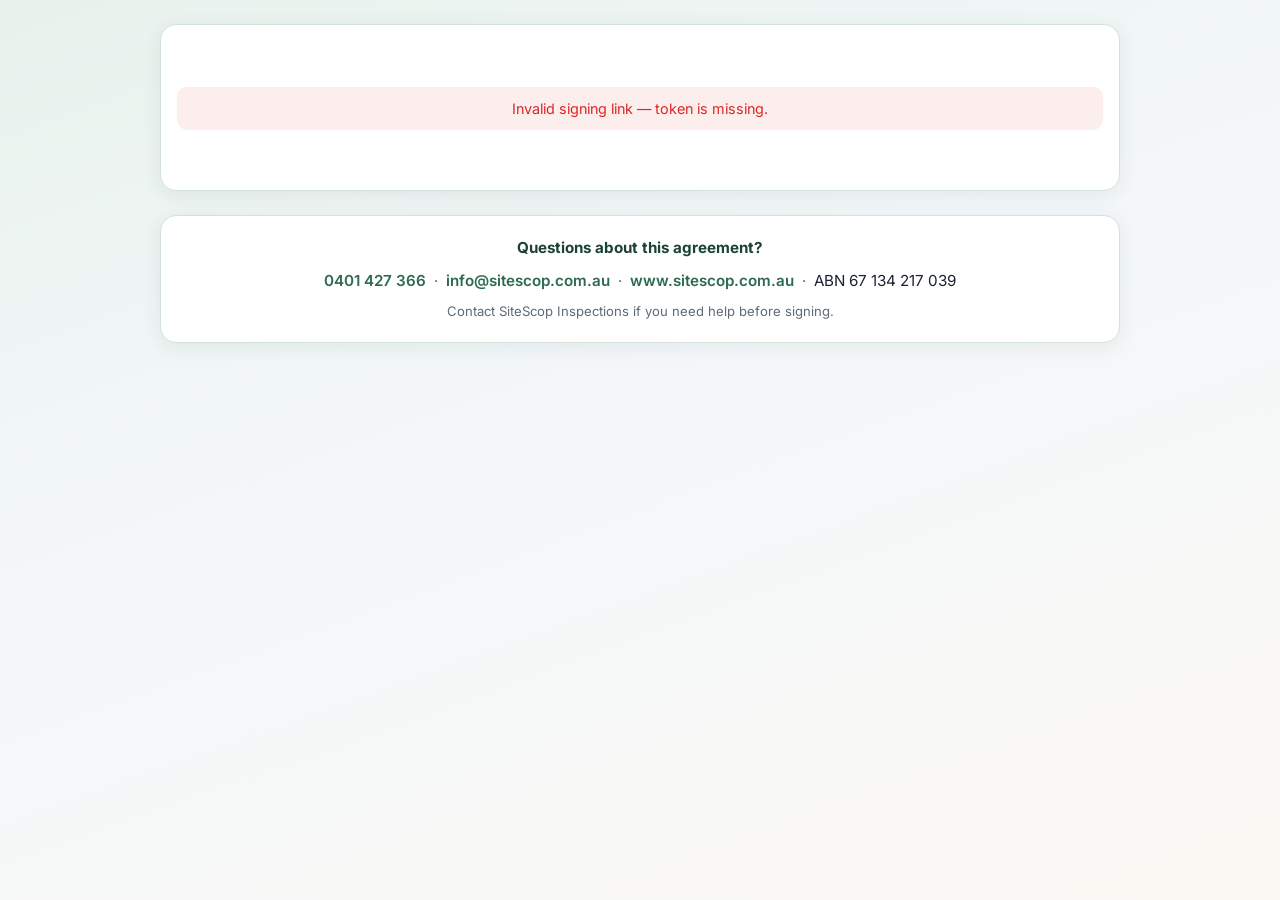
==== docs/sign/index.html @ 17daef51 "Branded header with logo, right accent borders, professional legal layout" ====
<!DOCTYPE html>
<html lang="en-AU">
<head>
  <meta charset="UTF-8" />
  <meta name="viewport" content="width=device-width, initial-scale=1, maximum-scale=1" />
  <title>SiteScop — Sign Agreement</title>
  <script>
    (function () {
      var path = window.location.pathname || '';
      if (/\/sign$/i.test(path)) {
        window.location.replace(path + '/' + window.location.search + window.location.hash);
      }
    })();
  </script>
  <link rel="preconnect" href="https://fonts.googleapis.com" />
  <link rel="preconnect" href="https://fonts.gstatic.com" crossorigin />
  <link
    href="https://fonts.googleapis.com/css2?family=Inter:wght@400;500;600;700&display=swap"
    rel="stylesheet"
  />
  <link rel="stylesheet" href="./style.css?v=10" />
  <script src="./config.js"></script>
</head>
<body>
  <div id="app" class="loading">Loading agreement…</div>
  <script src="./app.js?v=10"></script>
</body>
</html>
---- docs/sign/style.css ----
:root {
  color-scheme: light;
  --bg: #eef4f0;
  --bg-accent: linear-gradient(160deg, #e8f2ec 0%, #f4f7fa 45%, #faf8f3 100%);
  --surface: #ffffff;
  --text: #1a2332;
  --text-body: #152033;
  --muted: #5c6b7a;
  --primary: #1b4332;
  --primary-light: #2d6a4f;
  --accent: #d4a017;
  --accent-soft: rgba(212, 160, 23, 0.14);
  --primary-soft: rgba(27, 67, 50, 0.1);
  --success: #059669;
  --danger: #dc2626;
  --border: #d4e2da;
  --shadow: 0 4px 20px rgba(27, 67, 50, 0.08);
  --shadow-lg: 0 8px 32px rgba(27, 67, 50, 0.12);
  --radius: 16px;
  --radius-sm: 10px;
  --read-area-h-mobile: min(40vh, 280px);
  --read-area-h-tablet: min(52vh, 380px);
  --read-area-h-desktop: 450px;
}

* {
  box-sizing: border-box;
}

body {
  margin: 0;
  font-family: 'Inter', -apple-system, BlinkMacSystemFont, 'Segoe UI', Roboto, sans-serif;
  background: var(--bg);
  background: var(--bg-accent);
  color: var(--text);
  line-height: 1.6;
  min-height: 100vh;
  -webkit-font-smoothing: antialiased;
}

.wrap {
  width: 90%;
  max-width: none;
  margin: 0 auto;
  padding: 12px 0 32px;
}

@media (min-width: 1024px) {
  .wrap {
    width: 75%;
    padding: 24px 0 48px;
  }
}

/* ── Progress ── */
.progress-bar {
  display: flex;
  gap: 0;
  margin-bottom: 20px;
  padding: 4px;
  background: var(--surface);
  border-radius: var(--radius);
  box-shadow: var(--shadow);
  border: 1px solid var(--border);
  overflow-x: auto;
  -webkit-overflow-scrolling: touch;
}

.progress-step {
  flex: 1;
  min-width: 72px;
  display: flex;
  flex-direction: column;
  align-items: center;
  gap: 6px;
  padding: 12px 6px;
  text-align: center;
  position: relative;
  border: none;
  background: transparent;
  cursor: default;
  font: inherit;
  color: var(--muted);
  transition: color 0.25s ease;
}

.progress-step:not(:last-child)::after {
  content: '';
  position: absolute;
  top: 22px;
  right: -1px;
  width: 2px;
  height: 24px;
  background: var(--border);
  transform: translateX(50%);
}

@media (min-width: 560px) {
  .progress-step {
    min-width: 0;
    padding: 14px 8px;
  }
}

.progress-step .step-dot {
  width: 32px;
  height: 32px;
  border-radius: 50%;
  display: flex;
  align-items: center;
  justify-content: center;
  font-size: 0.85rem;
  font-weight: 700;
  background: #eef2f0;
  border: 2px solid var(--border);
  color: var(--muted);
  transition: all 0.3s ease;
}

.progress-step .step-label {
  font-size: 0.6rem;
  font-weight: 600;
  line-height: 1.2;
  max-width: 64px;
}

@media (min-width: 480px) {
  .progress-step .step-label {
    font-size: 0.68rem;
    max-width: none;
  }
}

.progress-step.is-active {
  color: var(--primary);
}

.progress-step.is-active .step-dot {
  background: var(--primary-soft);
  border-color: var(--primary);
  color: var(--primary);
  box-shadow: 0 0 0 4px rgba(27, 67, 50, 0.12);
}

.progress-step.is-complete {
  color: var(--primary-light);
}

.progress-step.is-complete .step-dot {
  background: var(--primary);
  border-color: var(--primary);
  color: #fff;
}

.progress-step.is-clickable {
  cursor: pointer;
}

.progress-step:disabled {
  cursor: default;
  opacity: 0.65;
}

.progress-step:disabled:hover .step-dot {
  transform: none;
}

.progress-step.is-clickable:not(:disabled):hover .step-dot {
  transform: scale(1.06);
}

/* ── Cards ── */
.card {
  background: var(--surface);
  border: 1px solid var(--border);
  border-radius: var(--radius);
  padding: 20px;
  margin-bottom: 16px;
  box-shadow: var(--shadow);
}

/* ── Agreement header (colorful branded banner + logo) ── */
.agreement-header-branded {
  padding: 0;
  overflow: hidden;
}

.agreement-header-banner {
  display: flex;
  align-items: center;
  gap: 18px;
  padding: 22px 24px;
  background: linear-gradient(120deg, #1b4332 0%, #2d6a4f 52%, #3d8b63 78%, #b45309 120%);
  color: #fff;
}

.agreement-header {
  padding: 18px 20px;
}

.agreement-header-row {
  display: flex;
  align-items: center;
  gap: 16px;
  margin-bottom: 18px;
  padding-bottom: 16px;
  border-bottom: 1px solid var(--border);
}

.agreement-logo {
  flex-shrink: 0;
  width: 84px;
  height: 84px;
  object-fit: contain;
  border-radius: 14px;
  background: #fff;
  border: 2px solid rgba(255, 255, 255, 0.85);
  padding: 8px;
  box-shadow: 0 6px 18px rgba(0, 0, 0, 0.18);
}

.agreement-logo-placeholder {
  flex-shrink: 0;
  width: 84px;
  height: 84px;
  border-radius: 14px;
  background: rgba(255, 255, 255, 0.15);
  color: #fff;
  font-weight: 800;
  font-size: 1.25rem;
  display: flex;
  align-items: center;
  justify-content: center;
  border: 2px solid rgba(255, 255, 255, 0.5);
}

.agreement-header-copy {
  min-width: 0;
  flex: 1;
}

.agreement-company-name {
  margin: 0 0 6px;
  font-size: 0.95rem;
  font-weight: 700;
  color: #fde68a;
  letter-spacing: 0.02em;
  text-transform: uppercase;
}

.agreement-page-title {
  margin: 0 0 8px;
  font-size: 1.45rem;
  font-weight: 800;
  color: #fff;
  letter-spacing: -0.02em;
  line-height: 1.2;
}

@media (min-width: 1024px) {
  .agreement-page-title {
    font-size: 1.65rem;
  }
}

.agreement-ref {
  margin: 0;
  font-size: 0.92rem;
  color: rgba(255, 255, 255, 0.92);
  font-weight: 500;
}

.agreement-summary {
  display: grid;
  gap: 12px;
  grid-template-columns: 1fr;
  padding: 18px 20px 20px;
}

@media (min-width: 560px) {
  .agreement-summary {
    grid-template-columns: 1fr 1fr;
  }
}

.summary-item {
  background: var(--bg);
  border: 1px solid var(--border);
  border-radius: var(--radius-sm);
  padding: 12px 14px;
}

.summary-item-wide {
  grid-column: 1 / -1;
}

.summary-value {
  font-size: 1rem;
  font-weight: 600;
  color: var(--text);
  line-height: 1.4;
  word-break: break-word;
}

.summary-sub {
  margin-top: 4px;
  font-size: 0.88rem;
  color: var(--muted);
  word-break: break-all;
}

.hero-card {
  background: linear-gradient(135deg, var(--primary) 0%, var(--primary-light) 100%);
  color: #fff;
  border: none;
  box-shadow: var(--shadow-lg);
  padding: 24px 20px;
}

@media (min-width: 560px) {
  .hero-card {
    padding: 28px 24px;
  }
}

.hero-card .muted {
  color: rgba(255, 255, 255, 0.88);
  font-size: 0.95rem;
}

.hero-card .label {
  color: rgba(255, 255, 255, 0.75);
  font-size: 0.8rem;
  margin-bottom: 6px;
}

.hero-card h1 {
  color: #fff;
  font-size: 1.55rem;
  margin-bottom: 10px;
}

@media (min-width: 560px) {
  .hero-card h1 {
    font-size: 1.75rem;
  }
}

.hero-card .price {
  color: var(--accent);
  font-size: 1.45rem;
}

/* Client details — larger, easy to read on mobile */
.client-details {
  display: grid;
  gap: 12px;
  margin-top: 20px;
  grid-template-columns: 1fr;
}

@media (min-width: 560px) {
  .client-details {
    grid-template-columns: 1fr 1fr;
    gap: 14px;
  }
}

.detail-item {
  background: rgba(255, 255, 255, 0.12);
  border: 1px solid rgba(255, 255, 255, 0.2);
  border-radius: var(--radius-sm);
  padding: 16px 18px;
}

.detail-item-wide {
  grid-column: 1 / -1;
}

.detail-value {
  font-size: 1.15rem;
  font-weight: 700;
  line-height: 1.4;
  color: #fff;
  word-break: break-word;
}

@media (min-width: 560px) {
  .detail-value {
    font-size: 1.2rem;
  }
}

.detail-sub {
  margin-top: 6px;
  font-size: 1rem;
  color: rgba(255, 255, 255, 0.85);
  word-break: break-all;
}

.hero-card .detail-value.price {
  font-size: 1.5rem;
  font-weight: 800;
  color: var(--accent);
}

@media (min-width: 560px) {
  .hero-card .detail-value.price {
    font-size: 1.65rem;
  }
}

.hero-badge {
  display: inline-block;
  background: var(--accent-soft);
  color: var(--accent);
  font-size: 0.75rem;
  font-weight: 700;
  padding: 4px 10px;
  border-radius: 999px;
  margin-bottom: 8px;
  border: 1px solid rgba(212, 160, 23, 0.35);
}

.hero-card .hero-badge {
  background: rgba(255, 255, 255, 0.15);
  color: #fff;
  border-color: rgba(255, 255, 255, 0.25);
}

h1 {
  margin: 0 0 8px;
  font-size: 1.45rem;
  letter-spacing: -0.02em;
}

@media (min-width: 560px) {
  h1 {
    font-size: 1.65rem;
  }
}

.muted {
  color: var(--muted);
  font-size: 0.9rem;
}

.grid {
  display: grid;
  gap: 14px;
  grid-template-columns: 1fr;
}

@media (min-width: 560px) {
  .grid {
    grid-template-columns: 1fr 1fr;
  }
}

.label {
  font-size: 0.72rem;
  font-weight: 700;
  text-transform: uppercase;
  letter-spacing: 0.04em;
  color: var(--muted);
  margin-bottom: 4px;
}

.price {
  font-size: 1.2rem;
  font-weight: 800;
}

/* ── Accordion ── */
.accordion {
  display: flex;
  flex-direction: column;
  gap: 12px;
}

.accordion-item {
  background: #fff;
  border: 1px solid var(--border);
  border-right: 6px solid #fbbf24;
  border-radius: var(--radius);
  box-shadow: var(--shadow);
  overflow: hidden;
  transition: box-shadow 0.3s ease, border-color 0.3s ease, background 0.3s ease;
}

.accordion-item.is-pending {
  border-right-color: #f59e0b;
  background: #fff;
}

.accordion-item.is-reviewed {
  border-right-color: #059669;
  background: #fff;
}

.accordion-item.is-open {
  box-shadow: var(--shadow-lg);
}

.accordion-item.is-reviewed.is-open {
  border-right-color: #059669;
}

.accordion-item.is-locked {
  opacity: 0.72;
  pointer-events: none;
}

.accordion-item.is-locked .accordion-header {
  cursor: not-allowed;
}

.accordion-header {
  width: 100%;
  display: flex;
  align-items: center;
  gap: 12px;
  padding: 16px 18px;
  border: none;
  background: transparent;
  cursor: pointer;
  text-align: left;
  font: inherit;
  color: var(--text);
  transition: background 0.2s ease;
}

.accordion-header:hover {
  background: rgba(251, 191, 36, 0.12);
}

.accordion-item.is-reviewed .accordion-header:hover {
  background: rgba(5, 150, 105, 0.12);
}

.accordion-item.is-open .accordion-header {
  background: rgba(251, 191, 36, 0.15);
  border-bottom: 1px solid rgba(217, 119, 6, 0.25);
}

.accordion-item.is-reviewed .accordion-header {
  background: rgba(5, 150, 105, 0.1);
}

.accordion-item.is-reviewed.is-open .accordion-header {
  background: rgba(5, 150, 105, 0.14);
  border-bottom-color: rgba(5, 150, 105, 0.25);
}

.accordion-icon {
  flex-shrink: 0;
  width: 40px;
  height: 40px;
  border-radius: var(--radius-sm);
  display: flex;
  align-items: center;
  justify-content: center;
  background: var(--primary-soft);
  color: var(--primary);
}

.accordion-item.is-pending .accordion-icon {
  background: #fef3c7;
  color: #d97706;
}

.accordion-item.is-reviewed .accordion-icon {
  background: var(--success);
  color: #fff;
}

.accordion-item.is-open .accordion-icon {
  background: #f59e0b;
  color: #fff;
}

.accordion-item.is-reviewed.is-open .accordion-icon {
  background: var(--success);
  color: #fff;
}

.accordion-icon svg {
  width: 20px;
  height: 20px;
}

.accordion-title-wrap {
  flex: 1;
  min-width: 0;
}

.accordion-title {
  font-size: 1.05rem;
  font-weight: 700;
  margin: 0;
  line-height: 1.35;
}

@media (min-width: 1024px) {
  .accordion-title {
    font-size: 1.2rem;
  }
}

.accordion-item.is-pending .accordion-title {
  color: #b45309;
}

.accordion-item.is-reviewed .accordion-title {
  color: var(--success);
}

.accordion-item.is-open:not(.is-reviewed) .accordion-title {
  color: #b45309;
}

.accordion-status {
  flex-shrink: 0;
  width: 28px;
  height: 28px;
  border-radius: 50%;
  display: flex;
  align-items: center;
  justify-content: center;
  font-size: 0.85rem;
  font-weight: 800;
  background: #fbbf24;
  color: #fff;
  line-height: 1;
}

.accordion-status.is-complete {
  background: var(--success);
  color: #fff;
}

.accordion-subtitle {
  font-size: 0.72rem;
  color: var(--muted);
  margin: 2px 0 0;
}

.accordion-chevron {
  flex-shrink: 0;
  width: 24px;
  height: 24px;
  color: var(--primary);
  transition: transform 0.35s cubic-bezier(0.4, 0, 0.2, 1);
}

.accordion-item.is-open .accordion-chevron {
  transform: rotate(180deg);
}

.accordion-panel {
  display: grid;
  grid-template-rows: 0fr;
  transition: grid-template-rows 0.35s cubic-bezier(0.4, 0, 0.2, 1);
}

.accordion-item.is-open .accordion-panel {
  grid-template-rows: 1fr;
}

.accordion-panel-inner {
  overflow: hidden;
  padding: 0 8px 0 14px;
  box-sizing: border-box;
}

.accordion-body {
  width: 100%;
  padding: 16px 0 20px;
  font-size: 1rem;
  color: var(--text-body);
  background: #fff;
  max-height: var(--read-area-h-mobile);
  overflow-y: auto;
  overflow-x: hidden;
  -webkit-overflow-scrolling: touch;
  box-sizing: border-box;
}

.accordion-body p {
  white-space: pre-wrap;
  margin: 0 0 0.75em;
  width: 100%;
  max-width: none;
  line-height: inherit;
}

.accordion-body p:last-child {
  margin-bottom: 0;
}

/* ── Legal content (formatted from HTML source) ── */
.legal-content .legal-subhead {
  font-size: 1.05em;
  font-weight: 700;
  color: var(--primary);
  margin: 1.1em 0 0.45em;
}

.legal-content .legal-subhead:first-child {
  margin-top: 0;
}

.legal-content strong {
  font-weight: 700;
  color: var(--text-body);
}

.legal-content ul,
.legal-content ol {
  margin: 0.5em 0 0.85em;
  padding-left: 1.35em;
}

.legal-content li {
  margin-bottom: 0.35em;
}

.legal-content li strong {
  color: var(--primary);
}

.legal-callout {
  margin: 0.85em 0;
  padding: 14px 16px;
  border-radius: var(--radius-sm);
  line-height: 1.65;
}

.legal-callout-note {
  background: #eef8ff;
  border-right: 5px solid var(--primary-light);
  border-left: none;
  color: var(--text-body);
}

.legal-callout-warning {
  background: #fef2f2;
  border-right: 5px solid #dc2626;
  border-left: none;
  color: #7f1d1d;
}

.legal-callout strong {
  color: inherit;
}

@media (min-width: 640px) {
  .accordion-body {
    padding: 20px 0 24px;
    font-size: 1.0625rem;
    line-height: 1.7;
    max-height: var(--read-area-h-tablet);
  }

  .accordion-body p {
    line-height: 1.75;
  }
}

@media (min-width: 1024px) {
  .accordion-body {
    padding: 24px 0 28px;
    font-size: 1.125rem;
    min-height: 400px;
    max-height: var(--read-area-h-desktop);
  }

  .accordion-body p {
    line-height: 1.8;
  }
}

.accordion-item.is-open .accordion-body {
  cursor: pointer;
}

.accordion-close-hint {
  margin: 16px 0 0;
  padding-top: 14px;
  border-top: 1px dashed var(--border);
  text-align: center;
  font-size: 0.82rem;
  font-weight: 600;
  color: var(--primary-light);
}

.accordion-close-hint[hidden] {
  display: none;
}

/* ── Signature section (always open, same yellow/green accordion look) ── */
.sign-section.accordion-item {
  margin-top: 0;
}

.sign-section-header {
  display: flex;
  align-items: center;
  gap: 12px;
  padding: 16px 18px;
  border-bottom: 1px solid rgba(217, 119, 6, 0.2);
}

.sign-section.is-reviewed .sign-section-header {
  border-bottom-color: rgba(5, 150, 105, 0.25);
}

.sign-section-body {
  padding: 18px;
}

.sign-section.is-locked .sign-section-body {
  opacity: 0.65;
}

.sign-section.is-locked .sig-wrap,
.sign-section.is-locked input,
.sign-section.is-locked button,
.sign-section.is-locked .checkbox {
  pointer-events: none;
}

.sign-lock-notice {
  margin: 0 0 14px;
  padding: 12px 14px;
  border-radius: var(--radius-sm);
  background: var(--accent-soft);
  border: 1px solid rgba(212, 160, 23, 0.35);
  color: var(--text);
  font-size: 0.9rem;
  font-weight: 600;
}

.sign-lock-notice[hidden] {
  display: none;
}

/* ── Signature form ── */
.sign-card .accordion-body {
  padding-top: 4px;
}

label.field {
  display: block;
  margin-bottom: 14px;
  font-size: 0.9rem;
  font-weight: 600;
  color: var(--primary);
}

input[type='text'] {
  width: 100%;
  margin-top: 6px;
  padding: 12px 14px;
  border: 1px solid var(--border);
  border-radius: var(--radius-sm);
  font-size: 16px;
  transition: border-color 0.2s, box-shadow 0.2s;
}

input[type='text']:focus {
  outline: none;
  border-color: var(--primary);
  box-shadow: 0 0 0 3px var(--primary-soft);
}

.sig-wrap {
  border: 2px dashed var(--border);
  border-radius: var(--radius-sm);
  background: #fafcfb;
  touch-action: none;
  transition: border-color 0.2s;
}

.sig-wrap:focus-within {
  border-color: var(--primary);
}

canvas {
  display: block;
  width: 100%;
  height: 160px;
}

@media (min-width: 560px) {
  canvas {
    height: 180px;
  }
}

.sig-actions {
  display: flex;
  gap: 8px;
  margin-top: 10px;
}

button {
  border: none;
  border-radius: var(--radius-sm);
  padding: 13px 18px;
  font-size: 1rem;
  font-weight: 600;
  cursor: pointer;
  transition: transform 0.15s ease, box-shadow 0.15s ease, opacity 0.15s;
}

button:active:not(:disabled) {
  transform: scale(0.98);
}

.btn-primary {
  background: linear-gradient(135deg, var(--primary) 0%, var(--primary-light) 100%);
  color: #fff;
  width: 100%;
  box-shadow: 0 4px 14px rgba(27, 67, 50, 0.25);
  margin-top: 4px;
}

.btn-primary:hover:not(:disabled) {
  box-shadow: 0 6px 20px rgba(27, 67, 50, 0.32);
}

.btn-primary:disabled {
  opacity: 0.45;
  cursor: not-allowed;
  box-shadow: none;
}

.btn-secondary {
  background: #eef4f0;
  color: var(--primary);
  border: 1px solid var(--border);
}

.checkbox {
  display: flex;
  gap: 12px;
  align-items: flex-start;
  font-size: 0.88rem;
  margin: 18px 0;
  padding: 14px;
  background: var(--accent-soft);
  border-radius: var(--radius-sm);
  border: 1px solid rgba(212, 160, 23, 0.25);
}

.checkbox input {
  margin-top: 3px;
  width: 20px;
  height: 20px;
  accent-color: var(--primary);
  flex-shrink: 0;
}

.error {
  color: var(--danger);
  font-size: 0.9rem;
  margin-bottom: 12px;
  padding: 10px 12px;
  background: rgba(220, 38, 38, 0.08);
  border-radius: var(--radius-sm);
}

.center {
  text-align: center;
  padding: 48px 16px;
}

.success-icon {
  width: 72px;
  height: 72px;
  border-radius: 50%;
  background: rgba(5, 150, 105, 0.12);
  color: var(--success);
  display: flex;
  align-items: center;
  justify-content: center;
  font-size: 2.2rem;
  margin: 0 auto 16px;
  box-shadow: var(--shadow);
}

.loading {
  text-align: center;
  padding: 48px 16px;
  color: var(--muted);
}

#app.loading::after {
  content: '';
  display: block;
  width: 32px;
  height: 32px;
  margin: 16px auto 0;
  border: 3px solid var(--border);
  border-top-color: var(--primary);
  border-radius: 50%;
  animation: spin 0.8s linear infinite;
}

@keyframes spin {
  to {
    transform: rotate(360deg);
  }
}

.accordion-hint {
  text-align: center;
  font-size: 1.05rem;
  font-weight: 800;
  color: #b91c1c;
  margin: 0 0 16px;
  padding: 16px 20px;
  background: linear-gradient(135deg, #fef2f2 0%, #fee2e2 100%);
  border-radius: var(--radius-sm);
  border: 2px solid #ef4444;
  box-shadow: 0 4px 14px rgba(220, 38, 38, 0.18);
  line-height: 1.5;
}

@media (min-width: 1024px) {
  .accordion-hint {
    font-size: 1.125rem;
    padding: 18px 24px;
  }
}

.accordion-hint.is-hidden {
  display: none;
}

/* ── Client contact footer ── */
.portal-footer {
  margin-top: 24px;
  padding: 20px 18px;
  text-align: center;
  background: var(--surface);
  border: 1px solid var(--border);
  border-radius: var(--radius);
  box-shadow: var(--shadow);
}

.portal-footer-title {
  margin: 0 0 8px;
  font-size: 0.95rem;
  font-weight: 700;
  color: var(--primary);
}

.portal-footer-contact {
  margin: 0 0 8px;
  font-size: 0.95rem;
  line-height: 1.6;
}

.portal-footer-contact a {
  color: var(--primary-light);
  font-weight: 600;
  text-decoration: none;
}

.portal-footer-contact a:hover {
  text-decoration: underline;
}

.portal-footer-sep {
  margin: 0 8px;
  color: var(--muted);
}

.portal-footer-note {
  margin: 0;
  font-size: 0.82rem;
  color: var(--muted);
}
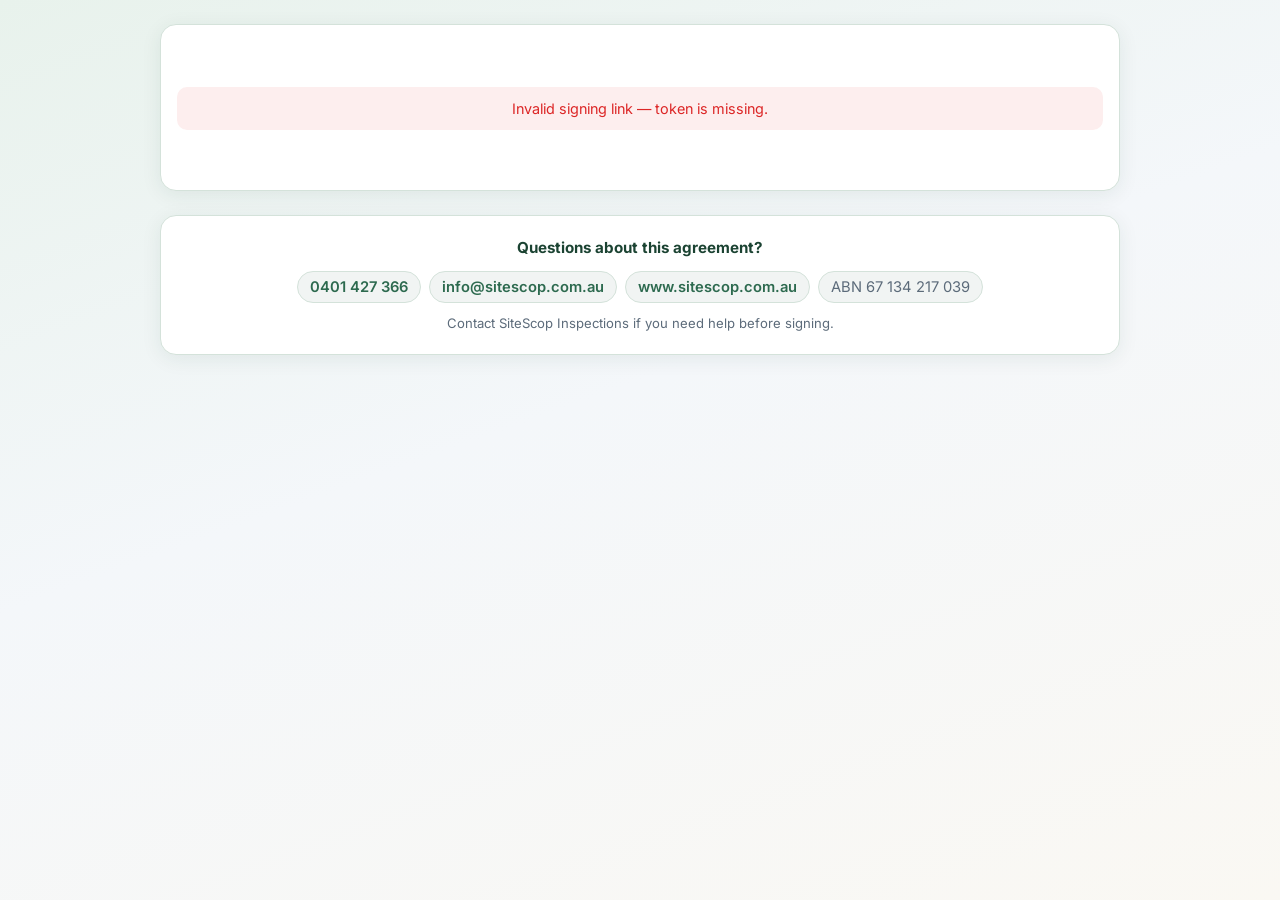
==== commit 80a12c96: "SiteScop: responsive portal footer fix (index.html v17)" ====
--- a/docs/sign/index.html
+++ b/docs/sign/index.html
@@ -18,11 +18,12 @@
     href="https://fonts.googleapis.com/css2?family=Inter:wght@400;500;600;700&display=swap"
     rel="stylesheet"
   />
-  <link rel="stylesheet" href="./style.css?v=10" />
+  <link rel="stylesheet" href="./style.css?v=17" />
   <script src="./config.js"></script>
+  <script src="./logo.js?v=1"></script>
 </head>
 <body>
   <div id="app" class="loading">Loading agreement…</div>
-  <script src="./app.js?v=10"></script>
+  <script src="./app.js?v=20"></script>
 </body>
 </html>
--- a/docs/sign/style.css
+++ b/docs/sign/style.css
@@ -1,1085 +1,1189 @@
-:root {
-  color-scheme: light;
-  --bg: #eef4f0;
-  --bg-accent: linear-gradient(160deg, #e8f2ec 0%, #f4f7fa 45%, #faf8f3 100%);
-  --surface: #ffffff;
-  --text: #1a2332;
-  --text-body: #152033;
-  --muted: #5c6b7a;
-  --primary: #1b4332;
-  --primary-light: #2d6a4f;
-  --accent: #d4a017;
-  --accent-soft: rgba(212, 160, 23, 0.14);
-  --primary-soft: rgba(27, 67, 50, 0.1);
-  --success: #059669;
-  --danger: #dc2626;
-  --border: #d4e2da;
-  --shadow: 0 4px 20px rgba(27, 67, 50, 0.08);
-  --shadow-lg: 0 8px 32px rgba(27, 67, 50, 0.12);
-  --radius: 16px;
-  --radius-sm: 10px;
-  --read-area-h-mobile: min(40vh, 280px);
-  --read-area-h-tablet: min(52vh, 380px);
-  --read-area-h-desktop: 450px;
-}
-
-* {
-  box-sizing: border-box;
-}
-
-body {
-  margin: 0;
-  font-family: 'Inter', -apple-system, BlinkMacSystemFont, 'Segoe UI', Roboto, sans-serif;
-  background: var(--bg);
-  background: var(--bg-accent);
-  color: var(--text);
-  line-height: 1.6;
-  min-height: 100vh;
-  -webkit-font-smoothing: antialiased;
-}
-
-.wrap {
-  width: 90%;
-  max-width: none;
-  margin: 0 auto;
-  padding: 12px 0 32px;
-}
-
-@media (min-width: 1024px) {
-  .wrap {
-    width: 75%;
-    padding: 24px 0 48px;
-  }
-}
-
-/* ── Progress ── */
-.progress-bar {
-  display: flex;
-  gap: 0;
-  margin-bottom: 20px;
-  padding: 4px;
-  background: var(--surface);
-  border-radius: var(--radius);
-  box-shadow: var(--shadow);
-  border: 1px solid var(--border);
-  overflow-x: auto;
-  -webkit-overflow-scrolling: touch;
-}
-
-.progress-step {
-  flex: 1;
-  min-width: 72px;
-  display: flex;
-  flex-direction: column;
-  align-items: center;
-  gap: 6px;
-  padding: 12px 6px;
-  text-align: center;
-  position: relative;
-  border: none;
-  background: transparent;
-  cursor: default;
-  font: inherit;
-  color: var(--muted);
-  transition: color 0.25s ease;
-}
-
-.progress-step:not(:last-child)::after {
-  content: '';
-  position: absolute;
-  top: 22px;
-  right: -1px;
-  width: 2px;
-  height: 24px;
-  background: var(--border);
-  transform: translateX(50%);
-}
-
-@media (min-width: 560px) {
-  .progress-step {
-    min-width: 0;
-    padding: 14px 8px;
-  }
-}
-
-.progress-step .step-dot {
-  width: 32px;
-  height: 32px;
-  border-radius: 50%;
-  display: flex;
-  align-items: center;
-  justify-content: center;
-  font-size: 0.85rem;
-  font-weight: 700;
-  background: #eef2f0;
-  border: 2px solid var(--border);
-  color: var(--muted);
-  transition: all 0.3s ease;
-}
-
-.progress-step .step-label {
-  font-size: 0.6rem;
-  font-weight: 600;
-  line-height: 1.2;
-  max-width: 64px;
-}
-
-@media (min-width: 480px) {
-  .progress-step .step-label {
-    font-size: 0.68rem;
-    max-width: none;
-  }
-}
-
-.progress-step.is-active {
-  color: var(--primary);
-}
-
-.progress-step.is-active .step-dot {
-  background: var(--primary-soft);
-  border-color: var(--primary);
-  color: var(--primary);
-  box-shadow: 0 0 0 4px rgba(27, 67, 50, 0.12);
-}
-
-.progress-step.is-complete {
-  color: var(--primary-light);
-}
-
-.progress-step.is-complete .step-dot {
-  background: var(--primary);
-  border-color: var(--primary);
-  color: #fff;
-}
-
-.progress-step.is-clickable {
-  cursor: pointer;
-}
-
-.progress-step:disabled {
-  cursor: default;
-  opacity: 0.65;
-}
-
-.progress-step:disabled:hover .step-dot {
-  transform: none;
-}
-
-.progress-step.is-clickable:not(:disabled):hover .step-dot {
-  transform: scale(1.06);
-}
-
-/* ── Cards ── */
-.card {
-  background: var(--surface);
-  border: 1px solid var(--border);
-  border-radius: var(--radius);
-  padding: 20px;
-  margin-bottom: 16px;
-  box-shadow: var(--shadow);
-}
-
-/* ── Agreement header (colorful branded banner + logo) ── */
-.agreement-header-branded {
-  padding: 0;
-  overflow: hidden;
-}
-
-.agreement-header-banner {
-  display: flex;
-  align-items: center;
-  gap: 18px;
-  padding: 22px 24px;
-  background: linear-gradient(120deg, #1b4332 0%, #2d6a4f 52%, #3d8b63 78%, #b45309 120%);
-  color: #fff;
-}
-
-.agreement-header {
-  padding: 18px 20px;
-}
-
-.agreement-header-row {
-  display: flex;
-  align-items: center;
-  gap: 16px;
-  margin-bottom: 18px;
-  padding-bottom: 16px;
-  border-bottom: 1px solid var(--border);
-}
-
-.agreement-logo {
-  flex-shrink: 0;
-  width: 84px;
-  height: 84px;
-  object-fit: contain;
-  border-radius: 14px;
-  background: #fff;
-  border: 2px solid rgba(255, 255, 255, 0.85);
-  padding: 8px;
-  box-shadow: 0 6px 18px rgba(0, 0, 0, 0.18);
-}
-
-.agreement-logo-placeholder {
-  flex-shrink: 0;
-  width: 84px;
-  height: 84px;
-  border-radius: 14px;
-  background: rgba(255, 255, 255, 0.15);
-  color: #fff;
-  font-weight: 800;
-  font-size: 1.25rem;
-  display: flex;
-  align-items: center;
-  justify-content: center;
-  border: 2px solid rgba(255, 255, 255, 0.5);
-}
-
-.agreement-header-copy {
-  min-width: 0;
-  flex: 1;
-}
-
-.agreement-company-name {
-  margin: 0 0 6px;
-  font-size: 0.95rem;
-  font-weight: 700;
-  color: #fde68a;
-  letter-spacing: 0.02em;
-  text-transform: uppercase;
-}
-
-.agreement-page-title {
-  margin: 0 0 8px;
-  font-size: 1.45rem;
-  font-weight: 800;
-  color: #fff;
-  letter-spacing: -0.02em;
-  line-height: 1.2;
-}
-
-@media (min-width: 1024px) {
-  .agreement-page-title {
-    font-size: 1.65rem;
-  }
-}
-
-.agreement-ref {
-  margin: 0;
-  font-size: 0.92rem;
-  color: rgba(255, 255, 255, 0.92);
-  font-weight: 500;
-}
-
-.agreement-summary {
-  display: grid;
-  gap: 12px;
-  grid-template-columns: 1fr;
-  padding: 18px 20px 20px;
-}
-
-@media (min-width: 560px) {
-  .agreement-summary {
-    grid-template-columns: 1fr 1fr;
-  }
-}
-
-.summary-item {
-  background: var(--bg);
-  border: 1px solid var(--border);
-  border-radius: var(--radius-sm);
-  padding: 12px 14px;
-}
-
-.summary-item-wide {
-  grid-column: 1 / -1;
-}
-
-.summary-value {
-  font-size: 1rem;
-  font-weight: 600;
-  color: var(--text);
-  line-height: 1.4;
-  word-break: break-word;
-}
-
-.summary-sub {
-  margin-top: 4px;
-  font-size: 0.88rem;
-  color: var(--muted);
-  word-break: break-all;
-}
-
-.hero-card {
-  background: linear-gradient(135deg, var(--primary) 0%, var(--primary-light) 100%);
-  color: #fff;
-  border: none;
-  box-shadow: var(--shadow-lg);
-  padding: 24px 20px;
-}
-
-@media (min-width: 560px) {
-  .hero-card {
-    padding: 28px 24px;
-  }
-}
-
-.hero-card .muted {
-  color: rgba(255, 255, 255, 0.88);
-  font-size: 0.95rem;
-}
-
-.hero-card .label {
-  color: rgba(255, 255, 255, 0.75);
-  font-size: 0.8rem;
-  margin-bottom: 6px;
-}
-
-.hero-card h1 {
-  color: #fff;
-  font-size: 1.55rem;
-  margin-bottom: 10px;
-}
-
-@media (min-width: 560px) {
-  .hero-card h1 {
-    font-size: 1.75rem;
-  }
-}
-
-.hero-card .price {
-  color: var(--accent);
-  font-size: 1.45rem;
-}
-
-/* Client details — larger, easy to read on mobile */
-.client-details {
-  display: grid;
-  gap: 12px;
-  margin-top: 20px;
-  grid-template-columns: 1fr;
-}
-
-@media (min-width: 560px) {
-  .client-details {
-    grid-template-columns: 1fr 1fr;
-    gap: 14px;
-  }
-}
-
-.detail-item {
-  background: rgba(255, 255, 255, 0.12);
-  border: 1px solid rgba(255, 255, 255, 0.2);
-  border-radius: var(--radius-sm);
-  padding: 16px 18px;
-}
-
-.detail-item-wide {
-  grid-column: 1 / -1;
-}
-
-.detail-value {
-  font-size: 1.15rem;
-  font-weight: 700;
-  line-height: 1.4;
-  color: #fff;
-  word-break: break-word;
-}
-
-@media (min-width: 560px) {
-  .detail-value {
-    font-size: 1.2rem;
-  }
-}
-
-.detail-sub {
-  margin-top: 6px;
-  font-size: 1rem;
-  color: rgba(255, 255, 255, 0.85);
-  word-break: break-all;
-}
-
-.hero-card .detail-value.price {
-  font-size: 1.5rem;
-  font-weight: 800;
-  color: var(--accent);
-}
-
-@media (min-width: 560px) {
-  .hero-card .detail-value.price {
-    font-size: 1.65rem;
-  }
-}
-
-.hero-badge {
-  display: inline-block;
-  background: var(--accent-soft);
-  color: var(--accent);
-  font-size: 0.75rem;
-  font-weight: 700;
-  padding: 4px 10px;
-  border-radius: 999px;
-  margin-bottom: 8px;
-  border: 1px solid rgba(212, 160, 23, 0.35);
-}
-
-.hero-card .hero-badge {
-  background: rgba(255, 255, 255, 0.15);
-  color: #fff;
-  border-color: rgba(255, 255, 255, 0.25);
-}
-
-h1 {
-  margin: 0 0 8px;
-  font-size: 1.45rem;
-  letter-spacing: -0.02em;
-}
-
-@media (min-width: 560px) {
-  h1 {
-    font-size: 1.65rem;
-  }
-}
-
-.muted {
-  color: var(--muted);
-  font-size: 0.9rem;
-}
-
-.grid {
-  display: grid;
-  gap: 14px;
-  grid-template-columns: 1fr;
-}
-
-@media (min-width: 560px) {
-  .grid {
-    grid-template-columns: 1fr 1fr;
-  }
-}
-
-.label {
-  font-size: 0.72rem;
-  font-weight: 700;
-  text-transform: uppercase;
-  letter-spacing: 0.04em;
-  color: var(--muted);
-  margin-bottom: 4px;
-}
-
-.price {
-  font-size: 1.2rem;
-  font-weight: 800;
-}
-
-/* ── Accordion ── */
-.accordion {
-  display: flex;
-  flex-direction: column;
-  gap: 12px;
-}
-
-.accordion-item {
-  background: #fff;
-  border: 1px solid var(--border);
-  border-right: 6px solid #fbbf24;
-  border-radius: var(--radius);
-  box-shadow: var(--shadow);
-  overflow: hidden;
-  transition: box-shadow 0.3s ease, border-color 0.3s ease, background 0.3s ease;
-}
-
-.accordion-item.is-pending {
-  border-right-color: #f59e0b;
-  background: #fff;
-}
-
-.accordion-item.is-reviewed {
-  border-right-color: #059669;
-  background: #fff;
-}
-
-.accordion-item.is-open {
-  box-shadow: var(--shadow-lg);
-}
-
-.accordion-item.is-reviewed.is-open {
-  border-right-color: #059669;
-}
-
-.accordion-item.is-locked {
-  opacity: 0.72;
-  pointer-events: none;
-}
-
-.accordion-item.is-locked .accordion-header {
-  cursor: not-allowed;
-}
-
-.accordion-header {
-  width: 100%;
-  display: flex;
-  align-items: center;
-  gap: 12px;
-  padding: 16px 18px;
-  border: none;
-  background: transparent;
-  cursor: pointer;
-  text-align: left;
-  font: inherit;
-  color: var(--text);
-  transition: background 0.2s ease;
-}
-
-.accordion-header:hover {
-  background: rgba(251, 191, 36, 0.12);
-}
-
-.accordion-item.is-reviewed .accordion-header:hover {
-  background: rgba(5, 150, 105, 0.12);
-}
-
-.accordion-item.is-open .accordion-header {
-  background: rgba(251, 191, 36, 0.15);
-  border-bottom: 1px solid rgba(217, 119, 6, 0.25);
-}
-
-.accordion-item.is-reviewed .accordion-header {
-  background: rgba(5, 150, 105, 0.1);
-}
-
-.accordion-item.is-reviewed.is-open .accordion-header {
-  background: rgba(5, 150, 105, 0.14);
-  border-bottom-color: rgba(5, 150, 105, 0.25);
-}
-
-.accordion-icon {
-  flex-shrink: 0;
-  width: 40px;
-  height: 40px;
-  border-radius: var(--radius-sm);
-  display: flex;
-  align-items: center;
-  justify-content: center;
-  background: var(--primary-soft);
-  color: var(--primary);
-}
-
-.accordion-item.is-pending .accordion-icon {
-  background: #fef3c7;
-  color: #d97706;
-}
-
-.accordion-item.is-reviewed .accordion-icon {
-  background: var(--success);
-  color: #fff;
-}
-
-.accordion-item.is-open .accordion-icon {
-  background: #f59e0b;
-  color: #fff;
-}
-
-.accordion-item.is-reviewed.is-open .accordion-icon {
-  background: var(--success);
-  color: #fff;
-}
-
-.accordion-icon svg {
-  width: 20px;
-  height: 20px;
-}
-
-.accordion-title-wrap {
-  flex: 1;
-  min-width: 0;
-}
-
-.accordion-title {
-  font-size: 1.05rem;
-  font-weight: 700;
-  margin: 0;
-  line-height: 1.35;
-}
-
-@media (min-width: 1024px) {
-  .accordion-title {
-    font-size: 1.2rem;
-  }
-}
-
-.accordion-item.is-pending .accordion-title {
-  color: #b45309;
-}
-
-.accordion-item.is-reviewed .accordion-title {
-  color: var(--success);
-}
-
-.accordion-item.is-open:not(.is-reviewed) .accordion-title {
-  color: #b45309;
-}
-
-.accordion-status {
-  flex-shrink: 0;
-  width: 28px;
-  height: 28px;
-  border-radius: 50%;
-  display: flex;
-  align-items: center;
-  justify-content: center;
-  font-size: 0.85rem;
-  font-weight: 800;
-  background: #fbbf24;
-  color: #fff;
-  line-height: 1;
-}
-
-.accordion-status.is-complete {
-  background: var(--success);
-  color: #fff;
-}
-
-.accordion-subtitle {
-  font-size: 0.72rem;
-  color: var(--muted);
-  margin: 2px 0 0;
-}
-
-.accordion-chevron {
-  flex-shrink: 0;
-  width: 24px;
-  height: 24px;
-  color: var(--primary);
-  transition: transform 0.35s cubic-bezier(0.4, 0, 0.2, 1);
-}
-
-.accordion-item.is-open .accordion-chevron {
-  transform: rotate(180deg);
-}
-
-.accordion-panel {
-  display: grid;
-  grid-template-rows: 0fr;
-  transition: grid-template-rows 0.35s cubic-bezier(0.4, 0, 0.2, 1);
-}
-
-.accordion-item.is-open .accordion-panel {
-  grid-template-rows: 1fr;
-}
-
-.accordion-panel-inner {
-  overflow: hidden;
-  padding: 0 8px 0 14px;
-  box-sizing: border-box;
-}
-
-.accordion-body {
-  width: 100%;
-  padding: 16px 0 20px;
-  font-size: 1rem;
-  color: var(--text-body);
-  background: #fff;
-  max-height: var(--read-area-h-mobile);
-  overflow-y: auto;
-  overflow-x: hidden;
-  -webkit-overflow-scrolling: touch;
-  box-sizing: border-box;
-}
-
-.accordion-body p {
-  white-space: pre-wrap;
-  margin: 0 0 0.75em;
-  width: 100%;
-  max-width: none;
-  line-height: inherit;
-}
-
-.accordion-body p:last-child {
-  margin-bottom: 0;
-}
-
-/* ── Legal content (formatted from HTML source) ── */
-.legal-content .legal-subhead {
-  font-size: 1.05em;
-  font-weight: 700;
-  color: var(--primary);
-  margin: 1.1em 0 0.45em;
-}
-
-.legal-content .legal-subhead:first-child {
-  margin-top: 0;
-}
-
-.legal-content strong {
-  font-weight: 700;
-  color: var(--text-body);
-}
-
-.legal-content ul,
-.legal-content ol {
-  margin: 0.5em 0 0.85em;
-  padding-left: 1.35em;
-}
-
-.legal-content li {
-  margin-bottom: 0.35em;
-}
-
-.legal-content li strong {
-  color: var(--primary);
-}
-
-.legal-callout {
-  margin: 0.85em 0;
-  padding: 14px 16px;
-  border-radius: var(--radius-sm);
-  line-height: 1.65;
-}
-
-.legal-callout-note {
-  background: #eef8ff;
-  border-right: 5px solid var(--primary-light);
-  border-left: none;
-  color: var(--text-body);
-}
-
-.legal-callout-warning {
-  background: #fef2f2;
-  border-right: 5px solid #dc2626;
-  border-left: none;
-  color: #7f1d1d;
-}
-
-.legal-callout strong {
-  color: inherit;
-}
-
-@media (min-width: 640px) {
-  .accordion-body {
-    padding: 20px 0 24px;
-    font-size: 1.0625rem;
-    line-height: 1.7;
-    max-height: var(--read-area-h-tablet);
-  }
-
-  .accordion-body p {
-    line-height: 1.75;
-  }
-}
-
-@media (min-width: 1024px) {
-  .accordion-body {
-    padding: 24px 0 28px;
-    font-size: 1.125rem;
-    min-height: 400px;
-    max-height: var(--read-area-h-desktop);
-  }
-
-  .accordion-body p {
-    line-height: 1.8;
-  }
-}
-
-.accordion-item.is-open .accordion-body {
-  cursor: pointer;
-}
-
-.accordion-close-hint {
-  margin: 16px 0 0;
-  padding-top: 14px;
-  border-top: 1px dashed var(--border);
-  text-align: center;
-  font-size: 0.82rem;
-  font-weight: 600;
-  color: var(--primary-light);
-}
-
-.accordion-close-hint[hidden] {
-  display: none;
-}
-
-/* ── Signature section (always open, same yellow/green accordion look) ── */
-.sign-section.accordion-item {
-  margin-top: 0;
-}
-
-.sign-section-header {
-  display: flex;
-  align-items: center;
-  gap: 12px;
-  padding: 16px 18px;
-  border-bottom: 1px solid rgba(217, 119, 6, 0.2);
-}
-
-.sign-section.is-reviewed .sign-section-header {
-  border-bottom-color: rgba(5, 150, 105, 0.25);
-}
-
-.sign-section-body {
-  padding: 18px;
-}
-
-.sign-section.is-locked .sign-section-body {
-  opacity: 0.65;
-}
-
-.sign-section.is-locked .sig-wrap,
-.sign-section.is-locked input,
-.sign-section.is-locked button,
-.sign-section.is-locked .checkbox {
-  pointer-events: none;
-}
-
-.sign-lock-notice {
-  margin: 0 0 14px;
-  padding: 12px 14px;
-  border-radius: var(--radius-sm);
-  background: var(--accent-soft);
-  border: 1px solid rgba(212, 160, 23, 0.35);
-  color: var(--text);
-  font-size: 0.9rem;
-  font-weight: 600;
-}
-
-.sign-lock-notice[hidden] {
-  display: none;
-}
-
-/* ── Signature form ── */
-.sign-card .accordion-body {
-  padding-top: 4px;
-}
-
-label.field {
-  display: block;
-  margin-bottom: 14px;
-  font-size: 0.9rem;
-  font-weight: 600;
-  color: var(--primary);
-}
-
-input[type='text'] {
-  width: 100%;
-  margin-top: 6px;
-  padding: 12px 14px;
-  border: 1px solid var(--border);
-  border-radius: var(--radius-sm);
-  font-size: 16px;
-  transition: border-color 0.2s, box-shadow 0.2s;
-}
-
-input[type='text']:focus {
-  outline: none;
-  border-color: var(--primary);
-  box-shadow: 0 0 0 3px var(--primary-soft);
-}
-
-.sig-wrap {
-  border: 2px dashed var(--border);
-  border-radius: var(--radius-sm);
-  background: #fafcfb;
-  touch-action: none;
-  transition: border-color 0.2s;
-}
-
-.sig-wrap:focus-within {
-  border-color: var(--primary);
-}
-
-canvas {
-  display: block;
-  width: 100%;
-  height: 160px;
-}
-
-@media (min-width: 560px) {
-  canvas {
-    height: 180px;
-  }
-}
-
-.sig-actions {
-  display: flex;
-  gap: 8px;
-  margin-top: 10px;
-}
-
-button {
-  border: none;
-  border-radius: var(--radius-sm);
-  padding: 13px 18px;
-  font-size: 1rem;
-  font-weight: 600;
-  cursor: pointer;
-  transition: transform 0.15s ease, box-shadow 0.15s ease, opacity 0.15s;
-}
-
-button:active:not(:disabled) {
-  transform: scale(0.98);
-}
-
-.btn-primary {
-  background: linear-gradient(135deg, var(--primary) 0%, var(--primary-light) 100%);
-  color: #fff;
-  width: 100%;
-  box-shadow: 0 4px 14px rgba(27, 67, 50, 0.25);
-  margin-top: 4px;
-}
-
-.btn-primary:hover:not(:disabled) {
-  box-shadow: 0 6px 20px rgba(27, 67, 50, 0.32);
-}
-
-.btn-primary:disabled {
-  opacity: 0.45;
-  cursor: not-allowed;
-  box-shadow: none;
-}
-
-.btn-secondary {
-  background: #eef4f0;
-  color: var(--primary);
-  border: 1px solid var(--border);
-}
-
-.checkbox {
-  display: flex;
-  gap: 12px;
-  align-items: flex-start;
-  font-size: 0.88rem;
-  margin: 18px 0;
-  padding: 14px;
-  background: var(--accent-soft);
-  border-radius: var(--radius-sm);
-  border: 1px solid rgba(212, 160, 23, 0.25);
-}
-
-.checkbox input {
-  margin-top: 3px;
-  width: 20px;
-  height: 20px;
-  accent-color: var(--primary);
-  flex-shrink: 0;
-}
-
-.error {
-  color: var(--danger);
-  font-size: 0.9rem;
-  margin-bottom: 12px;
-  padding: 10px 12px;
-  background: rgba(220, 38, 38, 0.08);
-  border-radius: var(--radius-sm);
-}
-
-.center {
-  text-align: center;
-  padding: 48px 16px;
-}
-
-.success-icon {
-  width: 72px;
-  height: 72px;
-  border-radius: 50%;
-  background: rgba(5, 150, 105, 0.12);
-  color: var(--success);
-  display: flex;
-  align-items: center;
-  justify-content: center;
-  font-size: 2.2rem;
-  margin: 0 auto 16px;
-  box-shadow: var(--shadow);
-}
-
-.loading {
-  text-align: center;
-  padding: 48px 16px;
-  color: var(--muted);
-}
-
-#app.loading::after {
-  content: '';
-  display: block;
-  width: 32px;
-  height: 32px;
-  margin: 16px auto 0;
-  border: 3px solid var(--border);
-  border-top-color: var(--primary);
-  border-radius: 50%;
-  animation: spin 0.8s linear infinite;
-}
-
-@keyframes spin {
-  to {
-    transform: rotate(360deg);
-  }
-}
-
-.accordion-hint {
-  text-align: center;
-  font-size: 1.05rem;
-  font-weight: 800;
-  color: #b91c1c;
-  margin: 0 0 16px;
-  padding: 16px 20px;
-  background: linear-gradient(135deg, #fef2f2 0%, #fee2e2 100%);
-  border-radius: var(--radius-sm);
-  border: 2px solid #ef4444;
-  box-shadow: 0 4px 14px rgba(220, 38, 38, 0.18);
-  line-height: 1.5;
-}
-
-@media (min-width: 1024px) {
-  .accordion-hint {
-    font-size: 1.125rem;
-    padding: 18px 24px;
-  }
-}
-
-.accordion-hint.is-hidden {
-  display: none;
-}
-
-/* ── Client contact footer ── */
-.portal-footer {
-  margin-top: 24px;
-  padding: 20px 18px;
-  text-align: center;
-  background: var(--surface);
-  border: 1px solid var(--border);
-  border-radius: var(--radius);
-  box-shadow: var(--shadow);
-}
-
-.portal-footer-title {
-  margin: 0 0 8px;
-  font-size: 0.95rem;
-  font-weight: 700;
-  color: var(--primary);
-}
-
-.portal-footer-contact {
-  margin: 0 0 8px;
-  font-size: 0.95rem;
-  line-height: 1.6;
-}
-
-.portal-footer-contact a {
-  color: var(--primary-light);
-  font-weight: 600;
-  text-decoration: none;
-}
-
-.portal-footer-contact a:hover {
-  text-decoration: underline;
-}
-
-.portal-footer-sep {
-  margin: 0 8px;
-  color: var(--muted);
-}
-
-.portal-footer-note {
-  margin: 0;
-  font-size: 0.82rem;
-  color: var(--muted);
-}
+:root {
+  color-scheme: light;
+  --bg: #eef4f0;
+  --bg-accent: linear-gradient(160deg, #e8f2ec 0%, #f4f7fa 45%, #faf8f3 100%);
+  --surface: #ffffff;
+  --text: #1a2332;
+  --text-body: #152033;
+  --muted: #5c6b7a;
+  --primary: #1b4332;
+  --primary-light: #2d6a4f;
+  --accent: #d4a017;
+  --accent-soft: rgba(212, 160, 23, 0.14);
+  --primary-soft: rgba(27, 67, 50, 0.1);
+  --success: #059669;
+  --danger: #dc2626;
+  --border: #d4e2da;
+  --shadow: 0 4px 20px rgba(27, 67, 50, 0.08);
+  --shadow-lg: 0 8px 32px rgba(27, 67, 50, 0.12);
+  --radius: 16px;
+  --radius-sm: 10px;
+  --read-area-h-mobile: min(40vh, 280px);
+  --read-area-h-tablet: min(52vh, 380px);
+  --read-area-h-desktop: 450px;
+}
+
+* {
+  box-sizing: border-box;
+}
+
+body {
+  margin: 0;
+  font-family: 'Inter', -apple-system, BlinkMacSystemFont, 'Segoe UI', Roboto, sans-serif;
+  background: var(--bg);
+  background: var(--bg-accent);
+  color: var(--text);
+  line-height: 1.6;
+  min-height: 100vh;
+  -webkit-font-smoothing: antialiased;
+}
+
+.wrap {
+  width: 90%;
+  max-width: none;
+  margin: 0 auto;
+  padding: 12px 0 32px;
+}
+
+@media (min-width: 1024px) {
+  .wrap {
+    width: 75%;
+    padding: 24px 0 48px;
+  }
+}
+
+/* ── Progress ── */
+.progress-bar {
+  display: flex;
+  gap: 0;
+  margin-bottom: 20px;
+  padding: 4px;
+  background: var(--surface);
+  border-radius: var(--radius);
+  box-shadow: var(--shadow);
+  border: 1px solid var(--border);
+  overflow-x: auto;
+  -webkit-overflow-scrolling: touch;
+}
+
+.progress-step {
+  flex: 1;
+  min-width: 72px;
+  display: flex;
+  flex-direction: column;
+  align-items: center;
+  gap: 6px;
+  padding: 12px 6px;
+  text-align: center;
+  position: relative;
+  border: none;
+  background: transparent;
+  cursor: default;
+  font: inherit;
+  color: var(--muted);
+  transition: color 0.25s ease;
+}
+
+.progress-step:not(:last-child)::after {
+  content: '';
+  position: absolute;
+  top: 22px;
+  right: -1px;
+  width: 2px;
+  height: 24px;
+  background: var(--border);
+  transform: translateX(50%);
+}
+
+@media (min-width: 560px) {
+  .progress-step {
+    min-width: 0;
+    padding: 14px 8px;
+  }
+}
+
+.progress-step .step-dot {
+  width: 32px;
+  height: 32px;
+  border-radius: 50%;
+  display: flex;
+  align-items: center;
+  justify-content: center;
+  font-size: 0.85rem;
+  font-weight: 700;
+  background: #eef2f0;
+  border: 2px solid var(--border);
+  color: var(--muted);
+  transition: all 0.3s ease;
+}
+
+.progress-step .step-label {
+  font-size: 0.6rem;
+  font-weight: 600;
+  line-height: 1.2;
+  max-width: 64px;
+}
+
+@media (min-width: 480px) {
+  .progress-step .step-label {
+    font-size: 0.68rem;
+    max-width: none;
+  }
+}
+
+.progress-step.is-active {
+  color: var(--primary);
+}
+
+.progress-step.is-active .step-dot {
+  background: var(--primary-soft);
+  border-color: var(--primary);
+  color: var(--primary);
+  box-shadow: 0 0 0 4px rgba(27, 67, 50, 0.12);
+}
+
+.progress-step.is-complete {
+  color: var(--primary-light);
+}
+
+.progress-step.is-complete .step-dot {
+  background: var(--primary);
+  border-color: var(--primary);
+  color: #fff;
+}
+
+.progress-step.is-clickable {
+  cursor: pointer;
+}
+
+.progress-step:disabled {
+  cursor: default;
+  opacity: 0.65;
+}
+
+.progress-step:disabled:hover .step-dot {
+  transform: none;
+}
+
+.progress-step.is-clickable:not(:disabled):hover .step-dot {
+  transform: scale(1.06);
+}
+
+/* ── Cards ── */
+.card {
+  background: var(--surface);
+  border: 1px solid var(--border);
+  border-radius: var(--radius);
+  padding: 20px;
+  margin-bottom: 16px;
+  box-shadow: var(--shadow);
+}
+
+/* ── Agreement header (colorful branded banner + logo) ── */
+.agreement-header-branded {
+  padding: 0;
+  overflow: hidden;
+}
+
+.agreement-header-banner {
+  display: flex;
+  align-items: center;
+  gap: 18px;
+  padding: 22px 24px;
+  background: linear-gradient(120deg, #1b4332 0%, #2d6a4f 52%, #3d8b63 78%, #b45309 120%);
+  color: #fff;
+}
+
+.agreement-header {
+  padding: 18px 20px;
+}
+
+.agreement-header-row {
+  display: flex;
+  align-items: center;
+  gap: 16px;
+  margin-bottom: 18px;
+  padding-bottom: 16px;
+  border-bottom: 1px solid var(--border);
+}
+
+.agreement-logo {
+  flex-shrink: 0;
+  width: 84px;
+  height: 84px;
+  object-fit: contain;
+  border-radius: 14px;
+  background: #fff;
+  border: 2px solid rgba(255, 255, 255, 0.85);
+  padding: 8px;
+  box-shadow: 0 6px 18px rgba(0, 0, 0, 0.18);
+}
+
+.agreement-logo-placeholder {
+  flex-shrink: 0;
+  width: 84px;
+  height: 84px;
+  border-radius: 14px;
+  background: rgba(255, 255, 255, 0.15);
+  color: #fff;
+  font-weight: 800;
+  font-size: 1.25rem;
+  display: flex;
+  align-items: center;
+  justify-content: center;
+  border: 2px solid rgba(255, 255, 255, 0.5);
+}
+
+.agreement-header-copy {
+  min-width: 0;
+  flex: 1;
+}
+
+.agreement-company-name {
+  margin: 0 0 6px;
+  font-size: 0.95rem;
+  font-weight: 700;
+  color: #fde68a;
+  letter-spacing: 0.02em;
+  text-transform: uppercase;
+}
+
+.agreement-page-title {
+  margin: 0 0 8px;
+  font-size: 1.45rem;
+  font-weight: 800;
+  color: #fff;
+  letter-spacing: -0.02em;
+  line-height: 1.2;
+}
+
+@media (min-width: 1024px) {
+  .agreement-page-title {
+    font-size: 1.65rem;
+  }
+}
+
+.agreement-ref {
+  margin: 0;
+  font-size: 0.92rem;
+  color: rgba(255, 255, 255, 0.92);
+  font-weight: 500;
+}
+
+.agreement-summary {
+  display: grid;
+  gap: 12px;
+  grid-template-columns: 1fr;
+  padding: 18px 20px 20px;
+}
+
+@media (min-width: 560px) {
+  .agreement-summary {
+    grid-template-columns: 1fr 1fr;
+  }
+}
+
+.summary-item {
+  background: var(--bg);
+  border: 1px solid var(--border);
+  border-radius: var(--radius-sm);
+  padding: 12px 14px;
+}
+
+.summary-item-wide {
+  grid-column: 1 / -1;
+}
+
+.summary-value {
+  font-size: 1rem;
+  font-weight: 600;
+  color: var(--text);
+  line-height: 1.4;
+  word-break: break-word;
+}
+
+.summary-sub {
+  margin-top: 4px;
+  font-size: 0.88rem;
+  color: var(--muted);
+  word-break: break-all;
+}
+
+.hero-card {
+  background: linear-gradient(135deg, var(--primary) 0%, var(--primary-light) 100%);
+  color: #fff;
+  border: none;
+  box-shadow: var(--shadow-lg);
+  padding: 24px 20px;
+}
+
+@media (min-width: 560px) {
+  .hero-card {
+    padding: 28px 24px;
+  }
+}
+
+.hero-card .muted {
+  color: rgba(255, 255, 255, 0.88);
+  font-size: 0.95rem;
+}
+
+.hero-card .label {
+  color: rgba(255, 255, 255, 0.75);
+  font-size: 0.8rem;
+  margin-bottom: 6px;
+}
+
+.hero-card h1 {
+  color: #fff;
+  font-size: 1.55rem;
+  margin-bottom: 10px;
+}
+
+@media (min-width: 560px) {
+  .hero-card h1 {
+    font-size: 1.75rem;
+  }
+}
+
+.hero-card .price {
+  color: var(--accent);
+  font-size: 1.45rem;
+}
+
+/* Client details — larger, easy to read on mobile */
+.client-details {
+  display: grid;
+  gap: 12px;
+  margin-top: 20px;
+  grid-template-columns: 1fr;
+}
+
+@media (min-width: 560px) {
+  .client-details {
+    grid-template-columns: 1fr 1fr;
+    gap: 14px;
+  }
+}
+
+.detail-item {
+  background: rgba(255, 255, 255, 0.12);
+  border: 1px solid rgba(255, 255, 255, 0.2);
+  border-radius: var(--radius-sm);
+  padding: 16px 18px;
+}
+
+.detail-item-wide {
+  grid-column: 1 / -1;
+}
+
+.detail-value {
+  font-size: 1.15rem;
+  font-weight: 700;
+  line-height: 1.4;
+  color: #fff;
+  word-break: break-word;
+}
+
+@media (min-width: 560px) {
+  .detail-value {
+    font-size: 1.2rem;
+  }
+}
+
+.detail-sub {
+  margin-top: 6px;
+  font-size: 1rem;
+  color: rgba(255, 255, 255, 0.85);
+  word-break: break-all;
+}
+
+.hero-card .detail-value.price {
+  font-size: 1.5rem;
+  font-weight: 800;
+  color: var(--accent);
+}
+
+@media (min-width: 560px) {
+  .hero-card .detail-value.price {
+    font-size: 1.65rem;
+  }
+}
+
+.hero-badge {
+  display: inline-block;
+  background: var(--accent-soft);
+  color: var(--accent);
+  font-size: 0.75rem;
+  font-weight: 700;
+  padding: 4px 10px;
+  border-radius: 999px;
+  margin-bottom: 8px;
+  border: 1px solid rgba(212, 160, 23, 0.35);
+}
+
+.hero-card .hero-badge {
+  background: rgba(255, 255, 255, 0.15);
+  color: #fff;
+  border-color: rgba(255, 255, 255, 0.25);
+}
+
+h1 {
+  margin: 0 0 8px;
+  font-size: 1.45rem;
+  letter-spacing: -0.02em;
+}
+
+@media (min-width: 560px) {
+  h1 {
+    font-size: 1.65rem;
+  }
+}
+
+.muted {
+  color: var(--muted);
+  font-size: 0.9rem;
+}
+
+.grid {
+  display: grid;
+  gap: 14px;
+  grid-template-columns: 1fr;
+}
+
+@media (min-width: 560px) {
+  .grid {
+    grid-template-columns: 1fr 1fr;
+  }
+}
+
+.label {
+  font-size: 0.72rem;
+  font-weight: 700;
+  text-transform: uppercase;
+  letter-spacing: 0.04em;
+  color: var(--muted);
+  margin-bottom: 4px;
+}
+
+.price {
+  font-size: 1.2rem;
+  font-weight: 800;
+}
+
+/* ── Accordion ── */
+.accordion {
+  display: flex;
+  flex-direction: column;
+  gap: 12px;
+}
+
+.accordion-item {
+  background: #fff;
+  border: 1px solid var(--border);
+  border-right: 6px solid #fbbf24;
+  border-radius: var(--radius);
+  box-shadow: var(--shadow);
+  overflow: hidden;
+  transition: box-shadow 0.3s ease, border-color 0.3s ease, background 0.3s ease;
+}
+
+.accordion-item.is-pending {
+  border-right-color: #f59e0b;
+  background: #fff;
+}
+
+.accordion-item.is-reviewed {
+  border-right-color: #059669;
+  background: #fff;
+}
+
+.accordion-item.is-open {
+  box-shadow: var(--shadow-lg);
+}
+
+.accordion-item.is-reviewed.is-open {
+  border-right-color: #059669;
+}
+
+.accordion-item.is-locked {
+  opacity: 0.72;
+  pointer-events: none;
+}
+
+.accordion-item.is-locked .accordion-header {
+  cursor: not-allowed;
+}
+
+.accordion-header {
+  width: 100%;
+  display: flex;
+  align-items: center;
+  gap: 12px;
+  padding: 16px 18px;
+  border: none;
+  background: transparent;
+  cursor: pointer;
+  text-align: left;
+  font: inherit;
+  color: var(--text);
+  transition: background 0.2s ease;
+}
+
+.accordion-header:hover {
+  background: rgba(251, 191, 36, 0.12);
+}
+
+.accordion-item.is-reviewed .accordion-header:hover {
+  background: rgba(5, 150, 105, 0.12);
+}
+
+.accordion-item.is-open .accordion-header {
+  background: rgba(251, 191, 36, 0.15);
+  border-bottom: 1px solid rgba(217, 119, 6, 0.25);
+}
+
+.accordion-item.is-reviewed .accordion-header {
+  background: rgba(5, 150, 105, 0.1);
+}
+
+.accordion-item.is-reviewed.is-open .accordion-header {
+  background: rgba(5, 150, 105, 0.14);
+  border-bottom-color: rgba(5, 150, 105, 0.25);
+}
+
+.accordion-icon {
+  flex-shrink: 0;
+  width: 40px;
+  height: 40px;
+  border-radius: var(--radius-sm);
+  display: flex;
+  align-items: center;
+  justify-content: center;
+  background: var(--primary-soft);
+  color: var(--primary);
+}
+
+.accordion-item.is-pending .accordion-icon {
+  background: #fef3c7;
+  color: #d97706;
+}
+
+.accordion-item.is-reviewed .accordion-icon {
+  background: var(--success);
+  color: #fff;
+}
+
+.accordion-item.is-open .accordion-icon {
+  background: #f59e0b;
+  color: #fff;
+}
+
+.accordion-item.is-reviewed.is-open .accordion-icon {
+  background: var(--success);
+  color: #fff;
+}
+
+.accordion-icon svg {
+  width: 20px;
+  height: 20px;
+}
+
+.accordion-title-wrap {
+  flex: 1;
+  min-width: 0;
+}
+
+.accordion-title {
+  font-size: 1.05rem;
+  font-weight: 700;
+  margin: 0;
+  line-height: 1.35;
+}
+
+@media (min-width: 1024px) {
+  .accordion-title {
+    font-size: 1.2rem;
+  }
+}
+
+.accordion-item.is-pending .accordion-title {
+  color: #b45309;
+}
+
+.accordion-item.is-reviewed .accordion-title {
+  color: var(--success);
+}
+
+.accordion-item.is-open:not(.is-reviewed) .accordion-title {
+  color: #b45309;
+}
+
+.accordion-status {
+  flex-shrink: 0;
+  width: 28px;
+  height: 28px;
+  border-radius: 50%;
+  display: flex;
+  align-items: center;
+  justify-content: center;
+  font-size: 0.85rem;
+  font-weight: 800;
+  background: #fbbf24;
+  color: #fff;
+  line-height: 1;
+}
+
+.accordion-status.is-complete {
+  background: var(--success);
+  color: #fff;
+}
+
+.accordion-subtitle {
+  font-size: 0.72rem;
+  color: var(--muted);
+  margin: 2px 0 0;
+}
+
+.accordion-chevron {
+  flex-shrink: 0;
+  width: 24px;
+  height: 24px;
+  color: var(--primary);
+  transition: transform 0.35s cubic-bezier(0.4, 0, 0.2, 1);
+}
+
+.accordion-item.is-open .accordion-chevron {
+  transform: rotate(180deg);
+}
+
+.accordion-panel {
+  display: grid;
+  grid-template-rows: 0fr;
+  transition: grid-template-rows 0.35s cubic-bezier(0.4, 0, 0.2, 1);
+}
+
+.accordion-item.is-open .accordion-panel {
+  grid-template-rows: 1fr;
+}
+
+.accordion-panel-inner {
+  overflow: hidden;
+  padding: 0 8px 0 14px;
+  box-sizing: border-box;
+}
+
+.accordion-body {
+  width: 100%;
+  padding: 16px 0 20px;
+  font-size: 1rem;
+  color: var(--text-body);
+  background: #fff;
+  max-height: var(--read-area-h-mobile);
+  overflow-y: auto;
+  overflow-x: hidden;
+  -webkit-overflow-scrolling: touch;
+  box-sizing: border-box;
+}
+
+.accordion-body p {
+  white-space: pre-wrap;
+  margin: 0 0 0.75em;
+  width: 100%;
+  max-width: none;
+  line-height: inherit;
+}
+
+.accordion-body p:last-child {
+  margin-bottom: 0;
+}
+
+/* ── Legal content (formatted from HTML source) ── */
+.legal-content .legal-subhead {
+  font-size: 1.05em;
+  font-weight: 700;
+  color: var(--primary);
+  margin: 1.1em 0 0.45em;
+}
+
+.legal-content .legal-subhead:first-child {
+  margin-top: 0;
+}
+
+.legal-content strong {
+  font-weight: 700;
+  color: var(--text-body);
+}
+
+.legal-content ul,
+.legal-content ol {
+  margin: 0.5em 0 0.85em;
+  padding-left: 1.35em;
+}
+
+.legal-content li {
+  margin-bottom: 0.35em;
+}
+
+.legal-content li strong {
+  color: var(--primary);
+}
+
+.legal-callout {
+  margin: 0.85em 0;
+  padding: 14px 16px;
+  border-radius: var(--radius-sm);
+  line-height: 1.65;
+}
+
+.legal-callout-note {
+  background: #eef8ff;
+  border-right: 5px solid var(--primary-light);
+  border-left: none;
+  color: var(--text-body);
+}
+
+.legal-callout-warning {
+  background: #fef2f2;
+  border-right: 5px solid #dc2626;
+  border-left: none;
+  color: #7f1d1d;
+}
+
+.legal-callout strong {
+  color: inherit;
+}
+
+@media (min-width: 640px) {
+  .accordion-body {
+    padding: 20px 0 24px;
+    font-size: 1.0625rem;
+    line-height: 1.7;
+    max-height: var(--read-area-h-tablet);
+  }
+
+  .accordion-body p {
+    line-height: 1.75;
+  }
+}
+
+@media (min-width: 1024px) {
+  .accordion-body {
+    padding: 24px 0 28px;
+    font-size: 1.125rem;
+    min-height: 400px;
+    max-height: var(--read-area-h-desktop);
+  }
+
+  .accordion-body p {
+    line-height: 1.8;
+  }
+}
+
+.accordion-item.is-open .accordion-body {
+  cursor: pointer;
+}
+
+.accordion-close-hint {
+  margin: 16px 0 0;
+  padding-top: 14px;
+  border-top: 1px dashed var(--border);
+  text-align: center;
+  font-size: 0.82rem;
+  font-weight: 600;
+  color: var(--primary-light);
+}
+
+.accordion-close-hint[hidden] {
+  display: none;
+}
+
+/* ── Signature section (always open, same yellow/green accordion look) ── */
+.sign-section.accordion-item {
+  margin-top: 0;
+}
+
+.sign-section-header {
+  display: flex;
+  align-items: center;
+  gap: 12px;
+  padding: 16px 18px;
+  border-bottom: 1px solid rgba(217, 119, 6, 0.2);
+}
+
+.sign-section.is-reviewed .sign-section-header {
+  border-bottom-color: rgba(5, 150, 105, 0.25);
+}
+
+.sign-section-body {
+  padding: 18px;
+}
+
+.sign-section.is-locked .sign-section-body {
+  opacity: 0.65;
+}
+
+.sign-section.is-locked .sig-wrap,
+.sign-section.is-locked input,
+.sign-section.is-locked button,
+.sign-section.is-locked .checkbox {
+  pointer-events: none;
+}
+
+.sign-lock-notice {
+  margin: 0 0 14px;
+  padding: 12px 14px;
+  border-radius: var(--radius-sm);
+  background: var(--accent-soft);
+  border: 1px solid rgba(212, 160, 23, 0.35);
+  color: var(--text);
+  font-size: 0.9rem;
+  font-weight: 600;
+}
+
+.sign-lock-notice[hidden] {
+  display: none;
+}
+
+/* ── Signature form ── */
+.sign-card .accordion-body {
+  padding-top: 4px;
+}
+
+label.field {
+  display: block;
+  margin-bottom: 14px;
+  font-size: 0.9rem;
+  font-weight: 600;
+  color: var(--primary);
+}
+
+input[type='text'] {
+  width: 100%;
+  margin-top: 6px;
+  padding: 12px 14px;
+  border: 1px solid var(--border);
+  border-radius: var(--radius-sm);
+  font-size: 16px;
+  transition: border-color 0.2s, box-shadow 0.2s;
+}
+
+input[type='text']:focus {
+  outline: none;
+  border-color: var(--primary);
+  box-shadow: 0 0 0 3px var(--primary-soft);
+}
+
+.sig-wrap {
+  border: 2px dashed var(--border);
+  border-radius: var(--radius-sm);
+  background: #fafcfb;
+  touch-action: none;
+  transition: border-color 0.2s;
+}
+
+.sig-wrap:focus-within {
+  border-color: var(--primary);
+}
+
+canvas {
+  display: block;
+  width: 100%;
+  height: 160px;
+}
+
+@media (min-width: 560px) {
+  canvas {
+    height: 180px;
+  }
+}
+
+.sig-actions {
+  display: flex;
+  gap: 8px;
+  margin-top: 10px;
+}
+
+button {
+  border: none;
+  border-radius: var(--radius-sm);
+  padding: 13px 18px;
+  font-size: 1rem;
+  font-weight: 600;
+  cursor: pointer;
+  transition: transform 0.15s ease, box-shadow 0.15s ease, opacity 0.15s;
+}
+
+button:active:not(:disabled) {
+  transform: scale(0.98);
+}
+
+.btn-primary {
+  background: linear-gradient(135deg, var(--primary) 0%, var(--primary-light) 100%);
+  color: #fff;
+  width: 100%;
+  box-shadow: 0 4px 14px rgba(27, 67, 50, 0.25);
+  margin-top: 4px;
+}
+
+.btn-primary:hover:not(:disabled) {
+  box-shadow: 0 6px 20px rgba(27, 67, 50, 0.32);
+}
+
+.btn-primary:disabled {
+  opacity: 0.45;
+  cursor: not-allowed;
+  box-shadow: none;
+}
+
+.btn-secondary {
+  background: #eef4f0;
+  color: var(--primary);
+  border: 1px solid var(--border);
+}
+
+.checkbox {
+  display: flex;
+  gap: 12px;
+  align-items: flex-start;
+  font-size: 0.88rem;
+  margin: 18px 0;
+  padding: 14px;
+  background: var(--accent-soft);
+  border-radius: var(--radius-sm);
+  border: 1px solid rgba(212, 160, 23, 0.25);
+}
+
+.checkbox input {
+  margin-top: 3px;
+  width: 20px;
+  height: 20px;
+  accent-color: var(--primary);
+  flex-shrink: 0;
+}
+
+.error {
+  color: var(--danger);
+  font-size: 0.9rem;
+  margin-bottom: 12px;
+  padding: 10px 12px;
+  background: rgba(220, 38, 38, 0.08);
+  border-radius: var(--radius-sm);
+}
+
+.center {
+  text-align: center;
+  padding: 48px 16px;
+}
+
+.success-icon {
+  width: 72px;
+  height: 72px;
+  border-radius: 50%;
+  background: rgba(5, 150, 105, 0.12);
+  color: var(--success);
+  display: flex;
+  align-items: center;
+  justify-content: center;
+  font-size: 2.2rem;
+  margin: 0 auto 16px;
+  box-shadow: var(--shadow);
+}
+
+.loading {
+  text-align: center;
+  padding: 48px 16px;
+  color: var(--muted);
+}
+
+#app.loading::after {
+  content: '';
+  display: block;
+  width: 32px;
+  height: 32px;
+  margin: 16px auto 0;
+  border: 3px solid var(--border);
+  border-top-color: var(--primary);
+  border-radius: 50%;
+  animation: spin 0.8s linear infinite;
+}
+
+@keyframes spin {
+  to {
+    transform: rotate(360deg);
+  }
+}
+
+.accordion-hint {
+  text-align: center;
+  font-size: 1.05rem;
+  font-weight: 800;
+  color: #b91c1c;
+  margin: 0 0 16px;
+  padding: 16px 20px;
+  background: linear-gradient(135deg, #fef2f2 0%, #fee2e2 100%);
+  border-radius: var(--radius-sm);
+  border: 2px solid #ef4444;
+  box-shadow: 0 4px 14px rgba(220, 38, 38, 0.18);
+  line-height: 1.5;
+}
+
+@media (min-width: 1024px) {
+  .accordion-hint {
+    font-size: 1.125rem;
+    padding: 18px 24px;
+  }
+}
+
+.accordion-hint.is-hidden {
+  display: none;
+}
+
+/* ── Client contact footer ── */
+.portal-footer {
+  margin-top: 24px;
+  padding: 20px 18px;
+  text-align: center;
+  background: var(--surface);
+  border: 1px solid var(--border);
+  border-radius: var(--radius);
+  box-shadow: var(--shadow);
+  max-width: 100%;
+  overflow-wrap: anywhere;
+}
+
+.portal-footer-title {
+  margin: 0 0 10px;
+  font-size: 0.95rem;
+  font-weight: 700;
+  color: var(--primary);
+}
+
+/* Wrapping chip layout: phone / email / website / ABN each drop to the
+   next line on small screens instead of overflowing the card. */
+.portal-footer-contact {
+  margin: 0 0 10px;
+  font-size: 0.92rem;
+  line-height: 1.5;
+  display: flex;
+  flex-wrap: wrap;
+  justify-content: center;
+  align-items: center;
+  gap: 8px;
+  max-width: 100%;
+}
+
+.portal-footer-contact a,
+.portal-footer-contact > span:not(.portal-footer-sep) {
+  display: inline-block;
+  max-width: 100%;
+  overflow-wrap: anywhere;
+  word-break: break-word;
+  background: rgba(27, 67, 50, 0.06);
+  border: 1px solid var(--border);
+  border-radius: 999px;
+  padding: 4px 12px;
+}
+
+.portal-footer-contact a {
+  color: var(--primary-light);
+  font-weight: 600;
+  text-decoration: none;
+}
+
+.portal-footer-contact a:hover {
+  text-decoration: underline;
+}
+
+.portal-footer-contact > span:not(.portal-footer-sep) {
+  color: var(--muted);
+}
+
+/* Chips replace the dot separators */
+.portal-footer-sep {
+  display: none;
+}
+
+.portal-footer-note {
+  margin: 0;
+  font-size: 0.82rem;
+  color: var(--muted);
+  overflow-wrap: anywhere;
+}
+
+.signing-party-card {
+  margin-top: 20px;
+  padding: 24px 20px;
+}
+
+.signing-party-title {
+  margin: 0 0 8px;
+  font-size: 1.35rem;
+  font-weight: 700;
+  color: var(--primary);
+}
+
+.signing-party-lead {
+  margin: 0 0 20px;
+  color: var(--muted);
+  font-size: 0.95rem;
+}
+
+.signing-party-options {
+  display: grid;
+  gap: 14px;
+}
+
+@media (min-width: 768px) {
+  .signing-party-options {
+    grid-template-columns: 1fr 1fr;
+  }
+}
+
+.signing-party-option {
+  display: flex;
+  flex-direction: column;
+  align-items: flex-start;
+  gap: 6px;
+  width: 100%;
+  padding: 18px 16px;
+  border: 2px solid var(--border);
+  border-radius: var(--radius-sm);
+  background: var(--surface);
+  text-align: left;
+  cursor: pointer;
+  transition: border-color 0.15s ease, box-shadow 0.15s ease, transform 0.15s ease;
+}
+
+.signing-party-option:hover,
+.signing-party-option:focus-visible {
+  border-color: var(--primary-light);
+  box-shadow: var(--shadow);
+  transform: translateY(-1px);
+  outline: none;
+}
+
+.signing-party-option-agent {
+  border-color: rgba(27, 67, 50, 0.25);
+  background: linear-gradient(180deg, rgba(27, 67, 50, 0.05) 0%, #fff 100%);
+}
+
+.signing-party-option-label {
+  font-size: 0.78rem;
+  font-weight: 700;
+  letter-spacing: 0.04em;
+  text-transform: uppercase;
+  color: var(--primary);
+}
+
+.signing-party-option-name {
+  font-size: 1.05rem;
+  font-weight: 700;
+  color: var(--text);
+}
+
+.signing-party-option-note {
+  font-size: 0.88rem;
+  color: var(--muted);
+  line-height: 1.45;
+}
